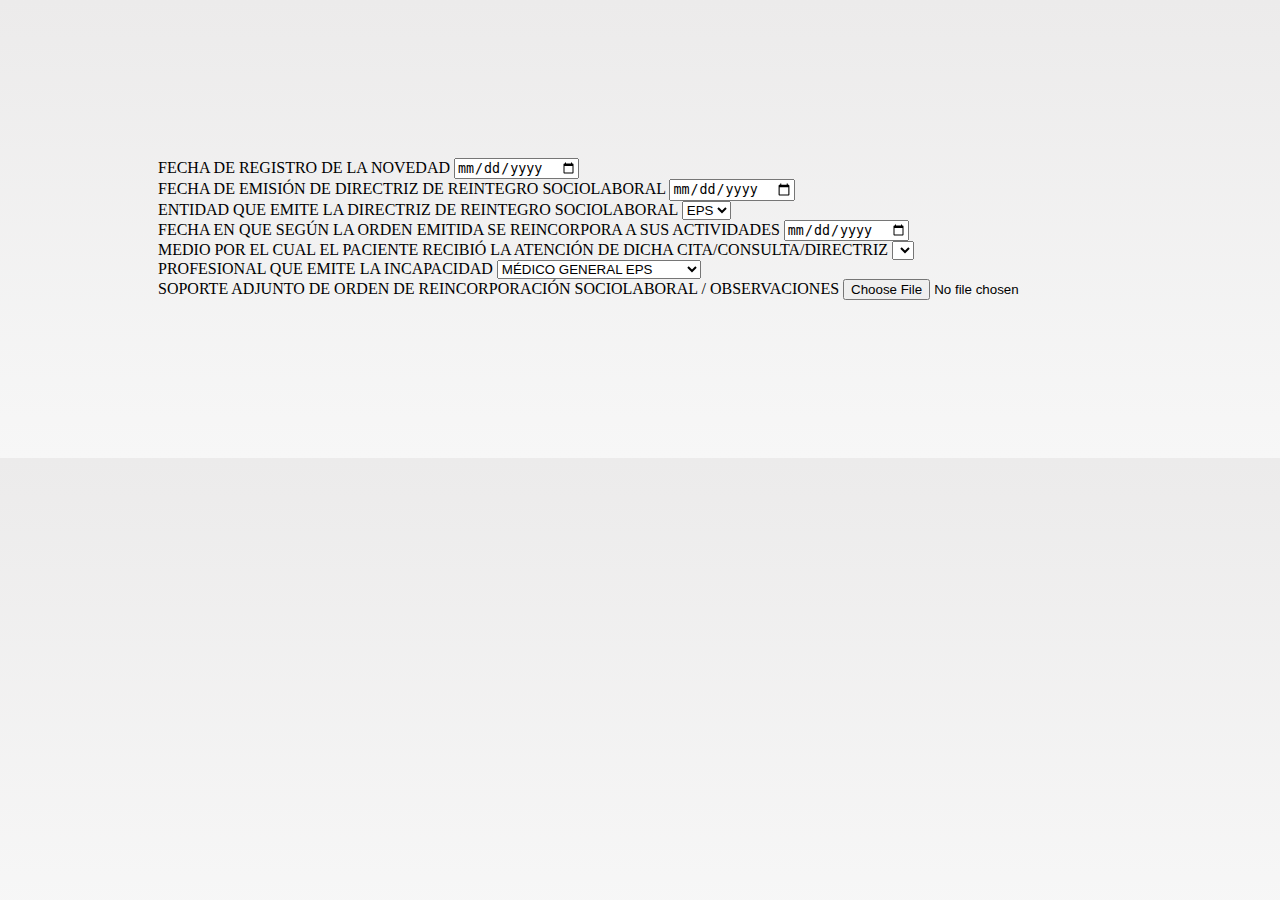
==== modulo10.html @ 7fe1faa2 "Primera Version" ====
<!DOCTYPE html>
<html lang="en">

<head>
    <meta charset="UTF-8">
    <meta http-equiv="X-UA-Compatible" content="IE=edge">
    <meta name="viewport" content="width=device-width, initial-scale=1.0">
    <title>REGISTRO DE SEGUIMIENTO COVID 19</title>
    <link rel="stylesheet" href="assets/css/style.css">
    <link href="https://cdn.jsdelivr.net/npm/bootstrap@5.1.3/dist/css/bootstrap.min.css" rel="stylesheet"
        integrity="sha384-1BmE4kWBq78iYhFldvKuhfTAU6auU8tT94WrHftjDbrCEXSU1oBoqyl2QvZ6jIW3" crossorigin="anonymous">
</head>

<body>
<div class="container" style="padding: 150px;"> 
    <form name="frmmodulo4" id="frmmodulo4" action="" method="post" class="">
       
        <label for="registroReincorporacion" class="form-label"> FECHA DE REGISTRO DE LA NOVEDAD </label>
        <input type="date" name="registroReincorporacion" id="" class="form-control">
        <br>

        <label for="fechaEmision" class="form-label"> FECHA DE EMISIÓN DE DIRECTRIZ DE REINTEGRO SOCIOLABORAL </label>
        <input type="date" name="fechaEmision" id="" class="form-control">
        <br>

        <label for="entidadReincorporacion" class="form-label"> ENTIDAD QUE EMITE LA DIRECTRIZ DE REINTEGRO SOCIOLABORAL </label>
        <select name="entidadReincorporacion" id="" class="form-control">
            <option value="1"> EPS </option>
            <option value="2"> ARL </option>
        </select>
        <br>
        
        <label for="fechaReincorporacion" class="form-label"> FECHA EN QUE SEGÚN LA ORDEN EMITIDA SE REINCORPORA A SUS ACTIVIDADES </label>
        <input type="date" name="fechaReincorporacion" id="" class="form-control">
        <br>

        <label for="medioReincorporacion" class="form-label"> MEDIO POR EL CUAL EL PACIENTE RECIBIÓ LA ATENCIÓN DE DICHA CITA/CONSULTA/DIRECTRIZ </label>
        <select name="medioReincorporacion" id="" class="form-control">

        </select>
        <br>

        <label for="profesionalReincorporacion" class="form-label"> PROFESIONAL QUE EMITE LA INCAPACIDAD </label>
        <select name="profesionalReincorporacion" id="" class="form-control">
            <option value="1"> MÉDICO GENERAL EPS </option>
            <option value="2"> MÉDICO ESPECIALISTA EPS  </option>
            <option value="2"> MÉDICO ARL</option>
            <option value="2"> OTRO  </option>
        </select>
        <br>

        
        <label for="soporteReincorporacion" class="form-label"> SOPORTE ADJUNTO DE ORDEN DE REINCORPORACIÓN SOCIOLABORAL / OBSERVACIONES 
        </label>
        <input type="file" name="soporteReincorporacion" class="form-control" id="">

    </form>
</div>




    <script src="https://cdn.jsdelivr.net/npm/bootstrap@5.1.3/dist/js/bootstrap.bundle.min.js"
        integrity="sha384-ka7Sk0Gln4gmtz2MlQnikT1wXgYsOg+OMhuP+IlRH9sENBO0LRn5q+8nbTov4+1p"
        crossorigin="anonymous"></script>
</body>

</html>
---- assets/css/style.css ----
body{
    background-image: -webkit-linear-gradient(270deg,#ecebeb 0%,rgba(247,247,247,1.00) 100%);
	background-image: -moz-linear-gradient(270deg,#ecebeb 0%,rgba(247,247,247,1.00) 100%);
	background-image: -o-linear-gradient(270deg,#ecebeb 0%,rgba(247,247,247,1.00) 100%);
	background-image: linear-gradient(180deg,#ecebeb 0%,rgba(247,247,247,1.00) 100%);
}

.card{
    margin-top: 50px;
    height: 200px;
}
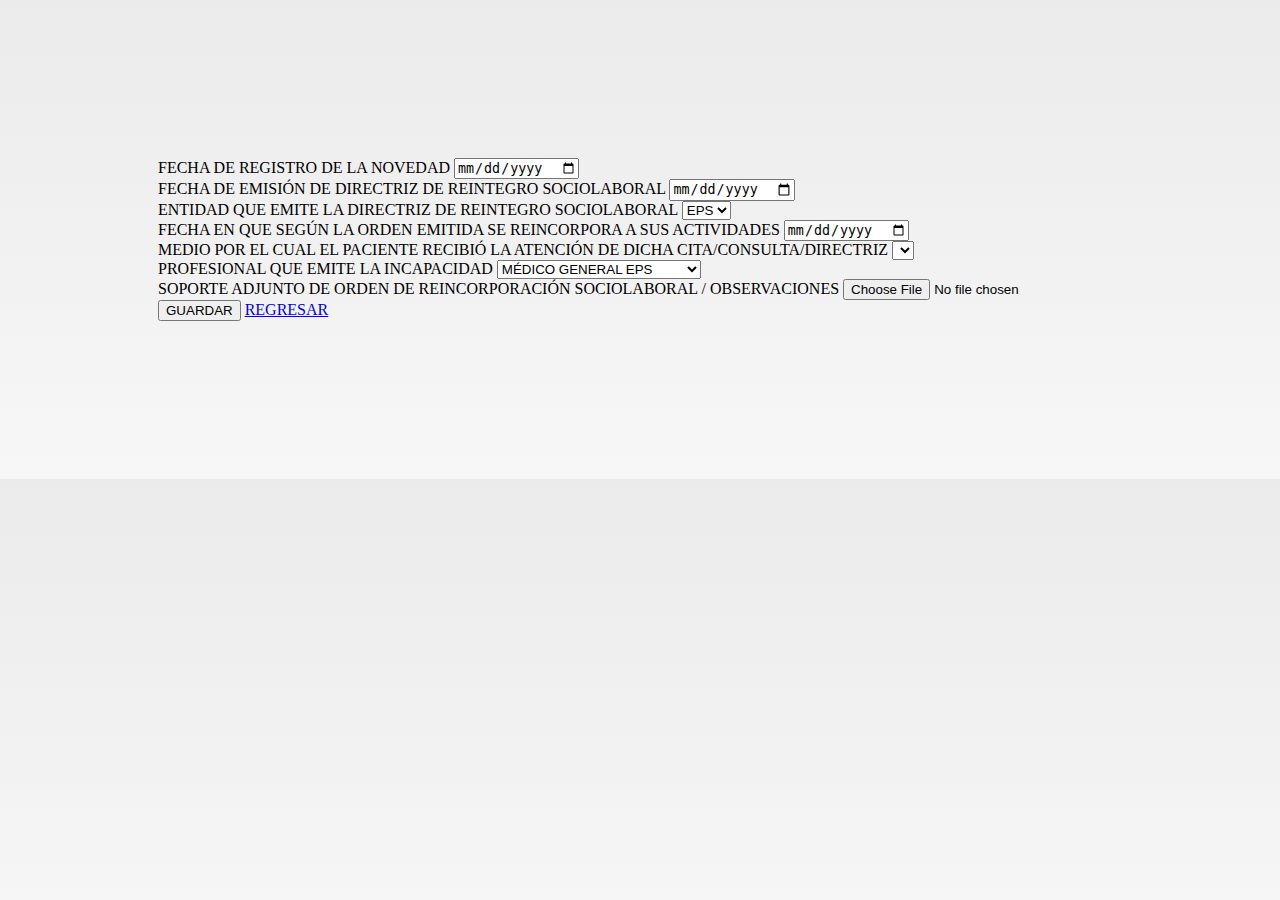
==== commit 0f685e04: "Cambios 15 abril" ====
--- a/modulo10.html
+++ b/modulo10.html
@@ -53,7 +53,8 @@
         <label for="soporteReincorporacion" class="form-label"> SOPORTE ADJUNTO DE ORDEN DE REINCORPORACIÓN SOCIOLABORAL / OBSERVACIONES 
         </label>
         <input type="file" name="soporteReincorporacion" class="form-control" id="">
-
+        <input type="submit" href="" class="btn btn-success" value="GUARDAR">
+        <a href="seguimiento.html" class="btn btn-primary"> REGRESAR </a>
     </form>
 </div>
 
--- a/assets/css/style.css
+++ b/assets/css/style.css
@@ -8,4 +8,5 @@
 .card{
     margin-top: 50px;
     height: 200px;
+    box-shadow: 1px 1px 8px 0px #000000;
 }